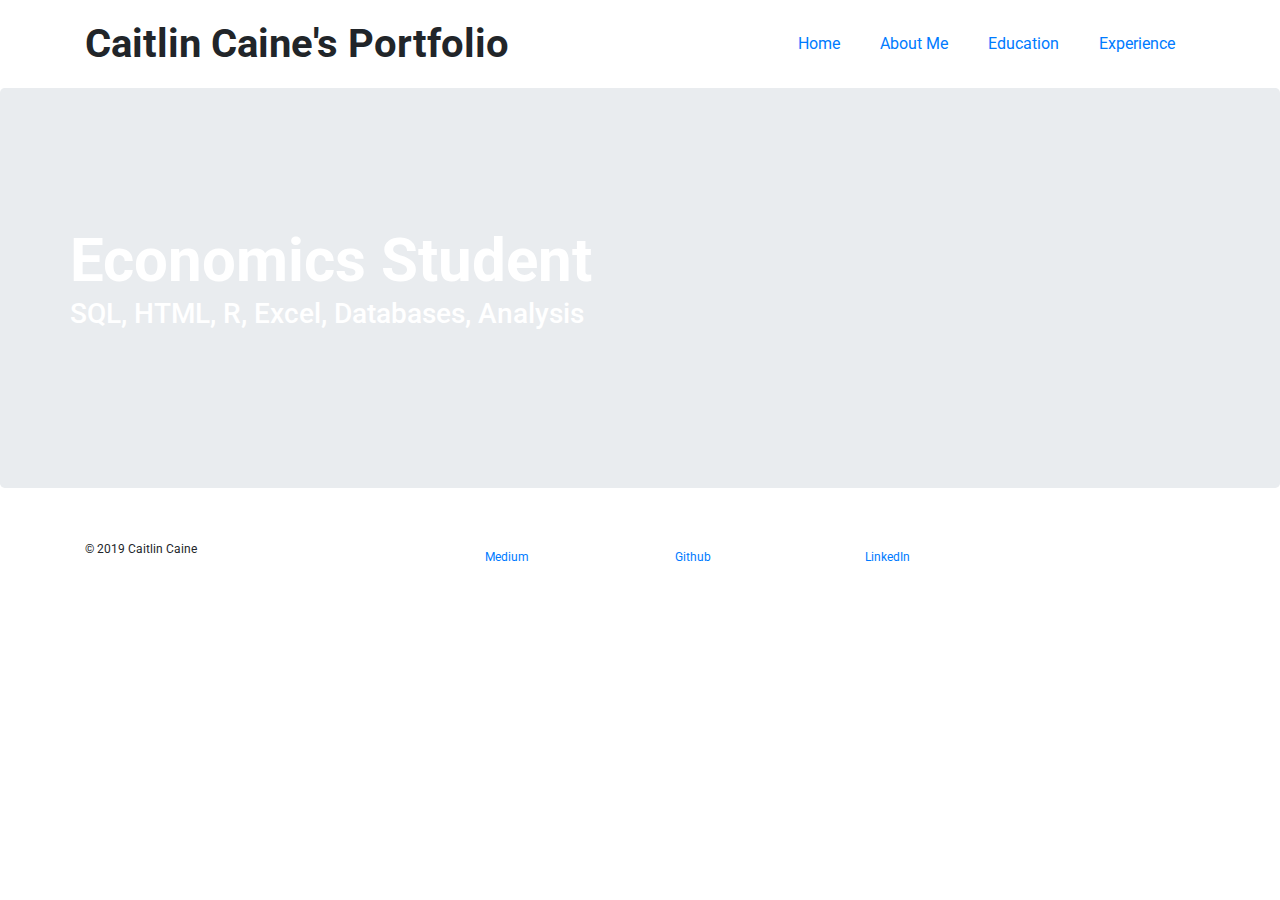
==== index.html @ 6e01d12c "Adding Files" ====
<!DOCTYPE html>
<html lang="en">
  <head>
    <title>My Personal Portfolio</title>
    <meta charset="utf-8" />
    <link rel="stylesheet" href="https://stackpath.bootstrapcdn.com/bootstrap/4.3.1/css/bootstrap.min.css" integrity="sha384-ggOyR0iXCbMQv3Xipma34MD+dH/1fQ784/j6cY/iJTQUOhcWr7x9JvoRxT2MZw1T" crossorigin="anonymous">
    <link href='https://fonts.googleapis.com/css?family=Roboto:300,400,700' rel='stylesheet' type='text/css'>
    <link href="style.css" type="text/css" rel="stylesheet">
  </head>
  <body>
		<header class="container">
    <div class="row">
      <h1 class="col-sm-6">
        Caitlin Caine's Portfolio
      </h1>
      <nav class="col-sm-6 text-right">
        <a href="index.html"> Home </a>
        <a href="about.html"> About Me </a>
        <a href="education.html"> Education </a>
        <a href="experience.html"> Experience </a>
      </nav>
      </div>
      </header>
    <section class="jumbotron">
      <div class="container">
        <div class="row">
        <h2 class="text-left">Economics Student
        </h2>
        </div>
        <div class="row">
        <h3 class="text-left">SQL, HTML, R, Excel, Databases, Analysis
        </h3>
        </div>
        </div>
      </section>
    <footer class="container">
      <div class="row">
        <p class="col-sm-4">&copy 2019 Caitlin Caine
        </p>
        <div class="col-sm-2">
          <a href="https://medium.com/" target="Medium">Medium</a>
        </div>
        <div class="col-sm-2">
           <a href="https://github.com/" target="Github">Github</a>
        </div>
        <div class="col-sm-2">
           <a href="https://www.linkedin.com/in/caitlin-caine/" target="LinkedIn">LinkedIn</a>
      </div>
      </div>
    </footer>
  </body>
</html>
---- style.css ----
body {
  font-family: Roboto, sans-serif;
  background-image: url('https://s3.amazonaws.com/codecademy-content/courses/learn-css-selectors-visual-rules/hypnotize_bg.png');
}

header {
  padding: 20px 0;
}

header .row,
footer .row {
  display: flex;
  align-items: center;
}

h1 {
  font-weight: 700;
  margin: 0;
}

nav {
  display: flex;
  justify-content: flex-end;
}

a {
  padding: 0 20px;
  margin: 0;
}

.jumbotron {
  display: flex;
  align-items: center;
  background-image: url('https://images.unsplash.com/photo-1480944657103-7fed22359e1d?ixlib=rb-1.2.1&ixid=eyJhcHBfaWQiOjEyMDd9&auto=format&fit=crop&w=1489&q=80');
  background-size: cover;
  color: #ffffff;
  height: 400px;
}

.jumbotron h2 {
  font-size: 60px;
  font-weight: 700;
  margin: 0;
  color: #fff;
}

.jumbotron h3 {
  margin: 0 0 20px;
  color: #fff;
}

section .row img {
  margin: 0 0 30px;
  width: 100%;
}

.col-md-6 {
  margin: 0 0 30px;
}

.btn.btn-primary {
  border-radius: 2px;
  border: 0px;
  color: #fbd1d5;
  background-color: #ffffff;
}

.btn.btn-primary:hover {
  color: #ffffff;
  background-color: #fbd1d5;
}

.btn-secondary {
  background-color: #2a70e0;
  color: #ffffff;
  margin: 0 0 30px;
}

.portrait {
  width:  350px;
  height: 300px;
}

figure img {
  width: 100%;
  height: auto;
}

figure {
  margin-bottom: 30px;
}

footer {
  font-size: 12px;
  padding: 20px 0;
}

footer .col-sm-8 {
  display: flex;
  justify-content: flex-end;
}

footer ul {
  list-style: none;
}

.column {
  float: left;
  width: 50%;
}

/* Clear floats after the columns */
.row:after {
  content: "";
  display: table;
  clear: both;
}
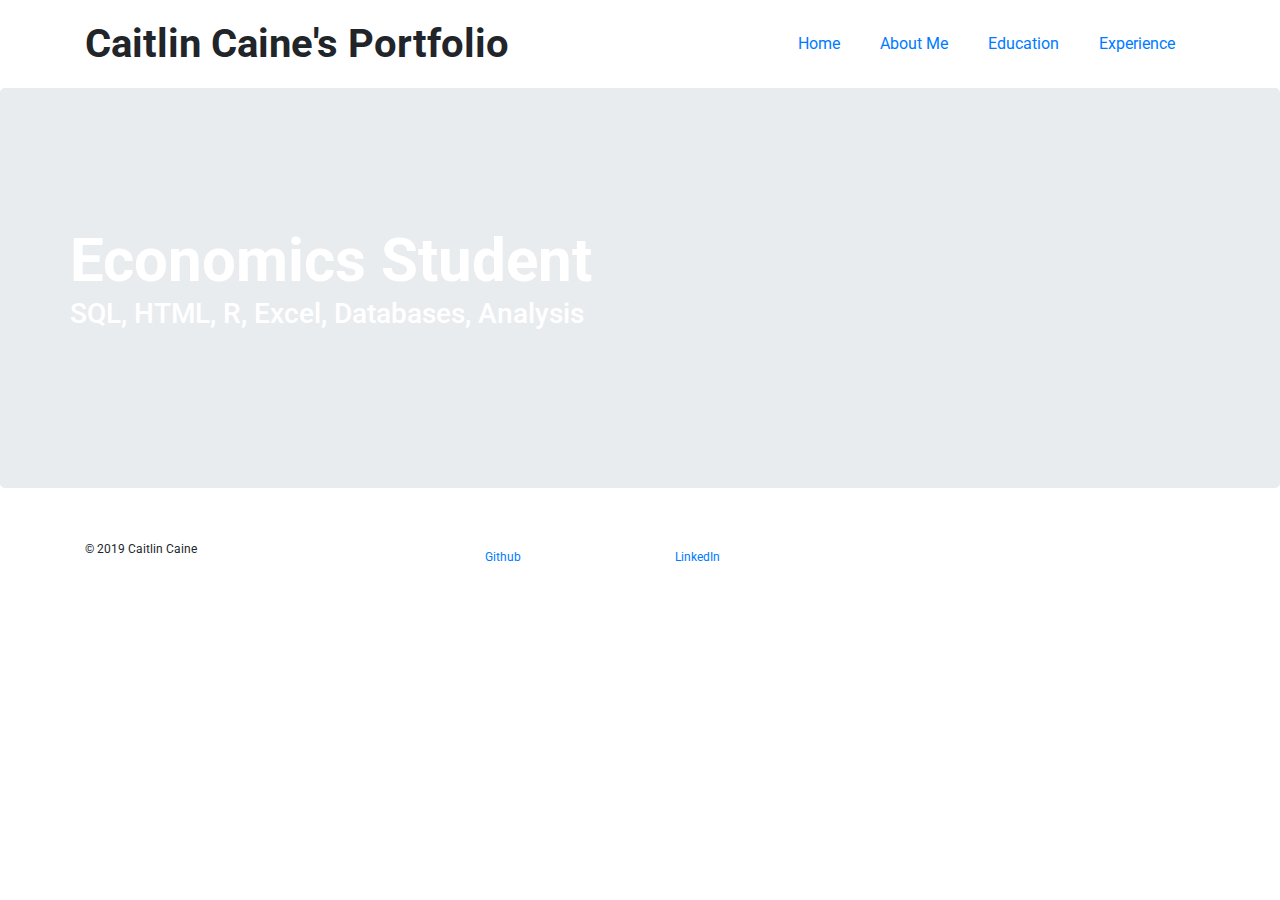
==== commit cbc03271: "Updating files" ====
--- a/index.html
+++ b/index.html
@@ -4,7 +4,7 @@
     <title>My Personal Portfolio</title>
     <meta charset="utf-8" />
     <link rel="stylesheet" href="https://stackpath.bootstrapcdn.com/bootstrap/4.3.1/css/bootstrap.min.css" integrity="sha384-ggOyR0iXCbMQv3Xipma34MD+dH/1fQ784/j6cY/iJTQUOhcWr7x9JvoRxT2MZw1T" crossorigin="anonymous">
-    <link href='https://fonts.googleapis.com/css?family=Roboto:300,400,700' rel='stylesheet' type='text/css'>
+    <link href="https://fonts.googleapis.com/css?family=Roboto:300,400,700" rel="stylesheet" type="text/css">
     <link href="style.css" type="text/css" rel="stylesheet">
   </head>
   <body>
@@ -38,10 +38,7 @@
         <p class="col-sm-4">&copy 2019 Caitlin Caine
         </p>
         <div class="col-sm-2">
-          <a href="https://medium.com/" target="Medium">Medium</a>
-        </div>
-        <div class="col-sm-2">
-           <a href="https://github.com/" target="Github">Github</a>
+           <a href="https://github.com/CaiaPls" target="Github">Github</a>
         </div>
         <div class="col-sm-2">
            <a href="https://www.linkedin.com/in/caitlin-caine/" target="LinkedIn">LinkedIn</a>
@@ -49,4 +46,4 @@
       </div>
     </footer>
   </body>
-</html>+</html>
